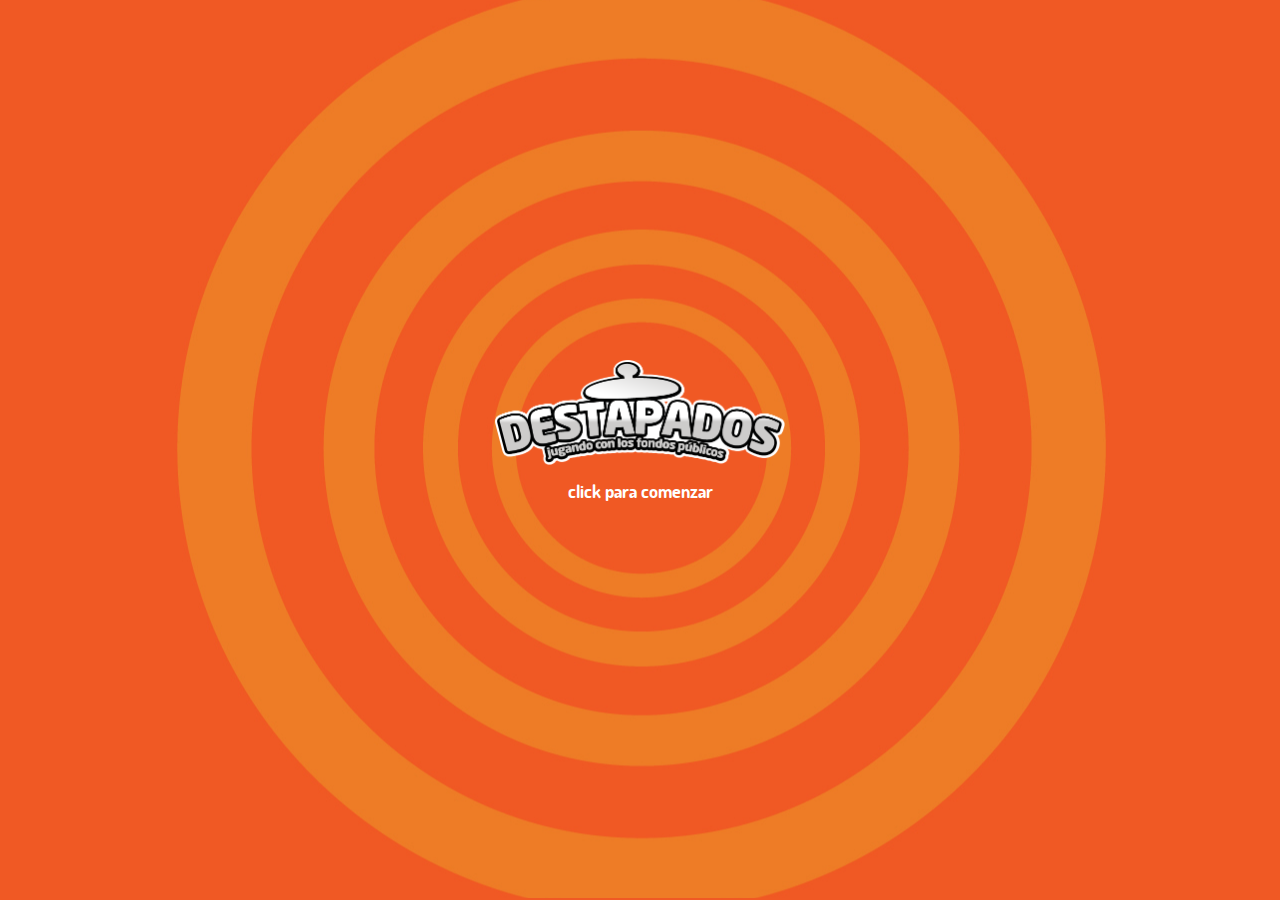
==== www/index.html @ 7f52e62e "agrego fuentes de Cordova" ====
<!DOCTYPE html>
<html lang="en">
<head>
	<meta charset="utf-8">
    <title>Destapados</title>
    <meta name="viewport" content="width=device-width, initial-scale=1.0, user-scalable=no">
    <meta name="description" content="Educando al soberano">
    <link rel="stylesheet" href="css/jquery.mobile-1.4.3.min.css">
    <link rel="stylesheet" href="css/destapados.css">
    <script type="text/javascript" src="cordova.js"></script>
    <script type="text/javascript" src="cordova_plugins.js"></script>
    <script type="text/javascript" src="js/jquery-1.9.1.min.js"></script>
    <script type="text/javascript" src="js/jquery.mobile-1.4.3.min.js"></script>
    <script type="text/javascript" src="js/vendor/jquery.fortune.min.js"></script>
    <script type="text/javascript" src="js/app.js"></script>
</head>
<body>
	<div id="page-home" class="page page-home" data-role="page">
        <div class="app-error">
            <p><span id="app-error-message"></span> <a href="index.html" rel="external">Reiniciar</a></p>
        </div>
        <div class="content" data-role="content"> 
            <a href="#" id="sidebar-menu" class="toggle-menu"></a>
		    <a href="login.html" class="logo-welcome" data-transition="flip">click para comenzar</a>
        </div>
        
	</div>
</body>
</html>
---- www/css/destapados.css ----
/*! normalize.css v3.0.1 | MIT License | git.io/normalize */
/**
 * 1. Set default font family to sans-serif.
 * 2. Prevent iOS text size adjust after orientation change, without disabling
 *    user zoom.
 */
html {
  font-family: sans-serif;
  /* 1 */
  -ms-text-size-adjust: 100%;
  /* 2 */
  -webkit-text-size-adjust: 100%;
  /* 2 */
}
/**
 * Remove default margin.
 */
body {
  margin: 0;
}
/* HTML5 display definitions
   ========================================================================== */
/**
 * Correct `block` display not defined for any HTML5 element in IE 8/9.
 * Correct `block` display not defined for `details` or `summary` in IE 10/11 and Firefox.
 * Correct `block` display not defined for `main` in IE 11.
 */
article,
aside,
details,
figcaption,
figure,
footer,
header,
hgroup,
main,
nav,
section,
summary {
  display: block;
}
/**
 * 1. Correct `inline-block` display not defined in IE 8/9.
 * 2. Normalize vertical alignment of `progress` in Chrome, Firefox, and Opera.
 */
audio,
canvas,
progress,
video {
  display: inline-block;
  /* 1 */
  vertical-align: baseline;
  /* 2 */
}
/**
 * Prevent modern browsers from displaying `audio` without controls.
 * Remove excess height in iOS 5 devices.
 */
audio:not([controls]) {
  display: none;
  height: 0;
}
/**
 * Address `[hidden]` styling not present in IE 8/9/10.
 * Hide the `template` element in IE 8/9/11, Safari, and Firefox < 22.
 */
[hidden],
template {
  display: none;
}
/* Links
   ========================================================================== */
/**
 * Remove the gray background color from active links in IE 10.
 */
a {
  background: transparent;
}
/**
 * Improve readability when focused and also mouse hovered in all browsers.
 */
a:active,
a:hover {
  outline: 0;
}
/* Text-level semantics
   ========================================================================== */
/**
 * Address styling not present in IE 8/9/10/11, Safari, and Chrome.
 */
abbr[title] {
  border-bottom: 1px dotted;
}
/**
 * Address style set to `bolder` in Firefox 4+, Safari, and Chrome.
 */
b,
strong {
  font-weight: bold;
}
/**
 * Address styling not present in Safari and Chrome.
 */
dfn {
  font-style: italic;
}
/**
 * Address variable `h1` font-size and margin within `section` and `article`
 * contexts in Firefox 4+, Safari, and Chrome.
 */
h1 {
  font-size: 2em;
  margin: 0.67em 0;
}
/**
 * Address styling not present in IE 8/9.
 */
mark {
  background: #ff0;
  color: #000;
}
/**
 * Address inconsistent and variable font size in all browsers.
 */
small {
  font-size: 80%;
}
/**
 * Prevent `sub` and `sup` affecting `line-height` in all browsers.
 */
sub,
sup {
  font-size: 75%;
  line-height: 0;
  position: relative;
  vertical-align: baseline;
}
sup {
  top: -0.5em;
}
sub {
  bottom: -0.25em;
}
/* Embedded content
   ========================================================================== */
/**
 * Remove border when inside `a` element in IE 8/9/10.
 */
img {
  border: 0;
}
/**
 * Correct overflow not hidden in IE 9/10/11.
 */
svg:not(:root) {
  overflow: hidden;
}
/* Grouping content
   ========================================================================== */
/**
 * Address margin not present in IE 8/9 and Safari.
 */
figure {
  margin: 1em 40px;
}
/**
 * Address differences between Firefox and other browsers.
 */
hr {
  -moz-box-sizing: content-box;
  box-sizing: content-box;
  height: 0;
}
/**
 * Contain overflow in all browsers.
 */
pre {
  overflow: auto;
}
/**
 * Address odd `em`-unit font size rendering in all browsers.
 */
code,
kbd,
pre,
samp {
  font-family: monospace, monospace;
  font-size: 1em;
}
/* Forms
   ========================================================================== */
/**
 * Known limitation: by default, Chrome and Safari on OS X allow very limited
 * styling of `select`, unless a `border` property is set.
 */
/**
 * 1. Correct color not being inherited.
 *    Known issue: affects color of disabled elements.
 * 2. Correct font properties not being inherited.
 * 3. Address margins set differently in Firefox 4+, Safari, and Chrome.
 */
button,
input,
optgroup,
select,
textarea {
  color: inherit;
  /* 1 */
  font: inherit;
  /* 2 */
  margin: 0;
  /* 3 */
}
/**
 * Address `overflow` set to `hidden` in IE 8/9/10/11.
 */
button {
  overflow: visible;
}
/**
 * Address inconsistent `text-transform` inheritance for `button` and `select`.
 * All other form control elements do not inherit `text-transform` values.
 * Correct `button` style inheritance in Firefox, IE 8/9/10/11, and Opera.
 * Correct `select` style inheritance in Firefox.
 */
button,
select {
  text-transform: none;
}
/**
 * 1. Avoid the WebKit bug in Android 4.0.* where (2) destroys native `audio`
 *    and `video` controls.
 * 2. Correct inability to style clickable `input` types in iOS.
 * 3. Improve usability and consistency of cursor style between image-type
 *    `input` and others.
 */
button,
html input[type="button"],
input[type="reset"],
input[type="submit"] {
  -webkit-appearance: button;
  /* 2 */
  cursor: pointer;
  /* 3 */
}
/**
 * Re-set default cursor for disabled elements.
 */
button[disabled],
html input[disabled] {
  cursor: default;
}
/**
 * Remove inner padding and border in Firefox 4+.
 */
button::-moz-focus-inner,
input::-moz-focus-inner {
  border: 0;
  padding: 0;
}
/**
 * Address Firefox 4+ setting `line-height` on `input` using `!important` in
 * the UA stylesheet.
 */
input {
  line-height: normal;
}
/**
 * It's recommended that you don't attempt to style these elements.
 * Firefox's implementation doesn't respect box-sizing, padding, or width.
 *
 * 1. Address box sizing set to `content-box` in IE 8/9/10.
 * 2. Remove excess padding in IE 8/9/10.
 */
input[type="checkbox"],
input[type="radio"] {
  box-sizing: border-box;
  /* 1 */
  padding: 0;
  /* 2 */
}
/**
 * Fix the cursor style for Chrome's increment/decrement buttons. For certain
 * `font-size` values of the `input`, it causes the cursor style of the
 * decrement button to change from `default` to `text`.
 */
input[type="number"]::-webkit-inner-spin-button,
input[type="number"]::-webkit-outer-spin-button {
  height: auto;
}
/**
 * 1. Address `appearance` set to `searchfield` in Safari and Chrome.
 * 2. Address `box-sizing` set to `border-box` in Safari and Chrome
 *    (include `-moz` to future-proof).
 */
input[type="search"] {
  -webkit-appearance: textfield;
  /* 1 */
  -moz-box-sizing: content-box;
  -webkit-box-sizing: content-box;
  /* 2 */
  box-sizing: content-box;
}
/**
 * Remove inner padding and search cancel button in Safari and Chrome on OS X.
 * Safari (but not Chrome) clips the cancel button when the search input has
 * padding (and `textfield` appearance).
 */
input[type="search"]::-webkit-search-cancel-button,
input[type="search"]::-webkit-search-decoration {
  -webkit-appearance: none;
}
/**
 * Define consistent border, margin, and padding.
 */
fieldset {
  border: 1px solid #c0c0c0;
  margin: 0 2px;
  padding: 0.35em 0.625em 0.75em;
}
/**
 * 1. Correct `color` not being inherited in IE 8/9/10/11.
 * 2. Remove padding so people aren't caught out if they zero out fieldsets.
 */
legend {
  border: 0;
  /* 1 */
  padding: 0;
  /* 2 */
}
/**
 * Remove default vertical scrollbar in IE 8/9/10/11.
 */
textarea {
  overflow: auto;
}
/**
 * Don't inherit the `font-weight` (applied by a rule above).
 * NOTE: the default cannot safely be changed in Chrome and Safari on OS X.
 */
optgroup {
  font-weight: bold;
}
/* Tables
   ========================================================================== */
/**
 * Remove most spacing between table cells.
 */
table {
  border-collapse: collapse;
  border-spacing: 0;
}
td,
th {
  padding: 0;
}
html {
  background: #f05924;
}
body {
  background: #f05924 url(../img/app-background.jpg) no-repeat center center !important;
  font-family: 'dosismedium', Helvetica, sans-serif;
}
@font-face {
  font-family: 'dosisbold';
  src: url('../fonts/dosis-bold-webfont.eot');
  src: url('../fonts/dosis-bold-webfont.eot?#iefix') format('embedded-opentype'), url('../fonts/dosis-bold-webfont.woff') format('woff'), url('../fonts/dosis-bold-webfont.ttf') format('truetype'), url('../fonts/dosis-bold-webfont.svg#dosisbold') format('svg');
  font-weight: normal;
  font-style: normal;
}
@font-face {
  font-family: 'dosismedium';
  src: url('../fonts/dosis-medium-webfont.eot');
  src: url('../fonts/dosis-medium-webfont.eot?#iefix') format('embedded-opentype'), url('../fonts/dosis-medium-webfont.woff') format('woff'), url('../fonts/dosis-medium-webfont.ttf') format('truetype'), url('../fonts/dosis-medium-webfont.svg#dosismedium') format('svg');
  font-weight: normal;
  font-style: normal;
}
.clearfix:before,
.clearfix:after {
  content: " ";
  display: table;
}
.clearfix:after {
  clear: both;
}
a:link,
a:visited {
  color: #fff !important;
  text-decoration: none;
  font-weight: normal !important;
}
#page-ranking,
#page-question,
#page-roulette,
#page-about,
#page-login,
#page-home {
  font-weight: normal;
  text-shadow: none;
}
#page-ranking a:link,
#page-question a:link,
#page-roulette a:link,
#page-about a:link,
#page-login a:link,
#page-home a:link,
#page-ranking a:visited,
#page-question a:visited,
#page-roulette a:visited,
#page-about a:visited,
#page-login a:visited,
#page-home a:visited {
  font-weight: normal;
  text-shadow: none;
}
.page {
  background: transparent;
}
.page-home {
  /* background: @color-naranja url(../img/app-background.jpg) no-repeat center center !important; */
}
.page-login {
  /*background: @color-naranja url(../img/app-background.jpg) no-repeat center center !important;*/
}
.page-login .header-content {
  background: #e24910;
}
.page-about {
  background: url(../img/back-pages.png) no-repeat center 140px;
}
.page-about .header-content {
  background: #e24910;
}
.page-ruleta {
  background: #006837;
}
.page-ruleta .header-content {
  background: #004a27;
}
.page-question {
  /*background: @color-naranja url(../img/app-background.jpg) no-repeat center center !important; */
}
.page-question .header-content {
  background: #006837;
}
.page-suggest {
  /*background: @color-naranja url(../img/app-background.jpg) no-repeat center center !important;*/
}
.page-suggest .header-content {
  background: #e24910;
}
.page-ranking {
  background: url(../img/back-pages.png) no-repeat center 180px;
}
.page-ranking .header-content {
  background: #e24910;
}
.logo-welcome:link,
.logo-welcome:visited {
  position: absolute;
  top: 50%;
  left: 50%;
  display: block;
  width: 290px;
  height: 105px;
  margin: -90px 0 0 -145px;
  background: url(../img/logo-destapados-hd.png) no-repeat center top;
  background-size: 100% auto;
  padding: 120px 0 0 0;
  text-align: center;
  font-family: 'dosisbold', Helvetica, sans-serif;
  text-decoration: none;
  color: #fff;
  font-size: 18px;
}
.logo-top {
  margin: 0 auto 0 auto;
  width: 200px;
  height: 73px;
  background: url(../img/logo-destapados-hd.png) no-repeat center top;
  background-size: 100% auto;
}
.logo-bottom {
  margin: 40px auto 0 auto;
  width: 200px;
  height: 73px;
  background: url(../img/logo-destapados-hd.png) no-repeat center top;
  background-size: 100% auto;
}
#page-login .logo-bottom {
  margin-top: 80px;
}
.logo-hhmza {
  margin: 40px auto 0 auto;
  width: 200px;
  height: 73px;
  background: url(../img/logo-hhmza.png) no-repeat center top;
  background-size: 100% auto;
}
.book-login {
  position: relative;
  margin: 100px auto 0 auto;
  width: 98%;
  height: 120px;
}
.book-ruleta {
  position: relative;
  margin: 10px auto 0 auto;
  width: 98%;
  height: 90px;
}
.book-ruleta .paper {
  display: table;
}
.book-ruleta .paper-ruleta-content {
  display: table-cell;
  width: 100%;
  height: 100%;
  vertical-align: middle;
  text-align: center;
}
.book-ruleta h2 {
  display: inline;
  font-size: 22px;
  font-family: 'dosisbold', Helvetica, sans-serif;
  color: #f05924;
  text-align: center;
  line-height: 120%;
  padding: 10px 10px;
}
.paper {
  position: absolute;
  top: 0;
  left: 0;
  width: 100%;
  height: 100%;
  background: #fff;
  box-shadow: 1px 1px 3px #666;
}
.last-paper {
  position: absolute;
  top: 0;
  left: 0;
  width: 100%;
  height: 100%;
  background: #fff;
  box-shadow: 1px 1px 3px #666;
  display: table;
}
.paper-1 {
  -ms-transform: rotate(2deg);
  /* IE 9 */
  -webkit-transform: rotate(2deg);
  /* Chrome, Safari, Opera */
  transform: rotate(2deg);
  /* Standard syntax */
}
.paper-2 {
  -ms-transform: rotate(-3deg);
  /* IE 9 */
  -webkit-transform: rotate(-3deg);
  /* Chrome, Safari, Opera */
  transform: rotate(-3deg);
  /* Standard syntax */
}
.paper-result {
  margin: 40px 0 0 0;
  -ms-transform: rotate(2deg);
  /* IE 9 */
  -webkit-transform: rotate(2deg);
  /* Chrome, Safari, Opera */
  transform: rotate(2deg);
  /* Standard syntax */
  display: table;
}
.paper-result span {
  padding: 10px;
  display: block;
  display: table-cell;
  text-align: right;
  vertical-align: bottom;
  font-size: 20px;
  line-height: 100%;
  font-family: 'dosisbold', Helvetica, sans-serif;
}
.paper-result .ok {
  color: #74bf44;
}
.paper-result .ko {
  color: #c1272d;
}
.paper-login-content {
  padding: 40px 10px 0 10px;
}
.paper-login-content .btn:link,
.paper-login-content .btn:visited {
  font-size: 16px;
  text-shadow: none;
}
.question-wrapper {
  position: relative;
  height: 100px;
}
.question-wrapper h2 {
  display: table-cell;
  vertical-align: middle;
  padding: 0 10px 0 10px;
  margin: 0;
  text-align: center;
  line-height: 120%;
  font-size: 20px;
  color: #666666;
}
.btn:link,
.btn:visited {
  display: block;
  text-align: center;
  font-family: 'dosisbold', Helvetica, sans-serif;
  border-radius: 10px;
  margin-bottom: 15px;
  width: 100%;
  padding: 0;
}
.btn-facebook:link,
.btn-facebook:visited {
  color: #FFF;
  box-shadow: 0 3px 0px #B3B3B5;
  background: #2061A7;
}
.btn-facebook:link div,
.btn-facebook:visited div {
  padding: 0 10px;
}
.btn-facebook:link i,
.btn-facebook:visited i {
  margin: 8px 0 8px 0;
  float: left;
  width: 28px;
  height: 28px;
  background: url(../img/icon-facebook.png) no-repeat center center;
  background-size: cover;
}
.btn-facebook:link span,
.btn-facebook:visited span {
  display: block;
  padding: 8px 0 0 0;
  line-height: 27px;
}
#ruleta {
  margin: 20px auto 0 auto;
  width: 280px;
  height: 280px;
}
.spin-container {
  position: relative;
}
.roulette {
  position: absolute;
  margin: 0 0 0 -140px;
  width: 280px;
  height: 280px;
  left: 50%;
  background-color: #006837;
  background-image: url('../img/ruleta.png');
  border-radius: 280px;
}
#ruleta .spinner {
  cursor: pointer;
  color: #FFF;
  font-weight: bold;
  border: none;
  position: absolute;
  width: 80px !important;
  height: 80px !important;
  top: 140px;
  left: 140px;
  margin: -40px 0 0 -40px;
  border-radius: 100% !important;
  z-index: 1000 !important;
  background-color: #000 !important;
  font-size: 13px;
  box-shadow: 0px 0px 5px rgba(85, 85, 85, 0.5);
  overflow: visible;
}
#ruleta .pointer {
  position: absolute;
  width: 0;
  height: 0;
  top: -10px;
  left: 50%;
  margin: 0 0 0 -15px;
  z-index: 1200 !important;
  border-left: 15px solid transparent;
  border-right: 15px solid transparent;
  border-bottom: 20px solid #000 !important;
}
button {
  width: 100%;
  padding: 10px 0;
  color: #6E6D72;
  box-shadow: 0 3px 0px #B3B3B5;
  border: none;
  border-radius: 4px;
  margin-bottom: 25px;
}
.hide {
  display: none;
}
.content {
  background: transparent;
}
.page .ui-panel-wrapper {
  background: transparent;
}
#sidebar {
  background: #333;
  border-left: 1px solid #000;
}
#sidebar h2 {
  font-family: 'dosisbold', Helvetica, sans-serif;
  font-size: 22px;
  line-height: 43px;
  padding: 0 20px;
  margin: 0;
  color: #fff;
  border-bottom: 1px solid #666;
}
#sidebar .ui-panel-inner {
  padding: 0;
}
#sidebar-content {
  padding: 10px 20px;
}
.menu {
  display: none;
  background: #333;
  position: absolute;
  top: 38px;
  left: 0;
  z-index: 9000;
  width: 100%;
}
.menu ul {
  margin: 0;
  padding: 10px 0;
  list-style: none;
  box-shadow: inset 0px 0px 8px rgba(0, 0, 0, 0.6);
}
.menu li {
  margin: 0;
  padding: 4px 20px;
}
.menu .separator {
  padding: 0 !important;
  height: 1px;
  margin: 4px 0;
  background: #333;
  border-bottom: 1px solid #999;
}
.header-content {
  height: 38px;
  line-height: 38px;
  border: none;
  box-shadow: inset 0px -1px 3px rgba(0, 0, 0, 0.1);
}
.header-menu-access {
  background: rgba(0, 0, 0, 0.2);
  float: left;
  width: 12%;
}
.header-menu-access a:link,
.header-menu-access a:visited {
  background: url(../img/back-menu.png) no-repeat center center;
  display: block;
  height: 38px;
}
.header-info {
  float: left;
  width: 87%;
}
.header-info-only .center {
  padding: 0 !important;
}
.header-content .left {
  float: left;
  padding: 0 0 0 10px;
  line-height: 38px;
  font-family: 'dosisbold', Helvetica, sans-serif;
  font-size: 22px;
  font-weight: normal;
  text-shadow: none;
  color: #fff;
  text-transform: uppercase;
}
.header-content .right {
  float: right;
  padding: 0 10px 0 0;
  line-height: 38px;
  font-family: 'dosisbold', Helvetica, sans-serif;
  font-size: 22px;
  font-weight: normal;
  text-shadow: none;
  color: #fff;
  text-transform: uppercase;
}
.header-content .center {
  padding: 0 10% 0 0;
  line-height: 38px;
  text-align: center;
  font-family: 'dosisbold', Helvetica, sans-serif;
  font-size: 22px;
  font-weight: normal;
  text-shadow: none;
  color: #fff;
  text-transform: uppercase;
}
.app-error {
  display: none;
  background: #c1272d url(../img/icon-alert.png) no-repeat 10px center;
  position: absolute;
  top: 38px;
  left: 0;
  z-index: 9100;
  width: 100%;
}
.app-error p {
  margin: 0;
  padding: 8px 10px 8px 40px;
  font-weight: normal;
  color: #fff;
  font-size: 12px;
}
.app-error a:link,
.app-error a:visited {
  background: #AA0000;
  padding: 2px 6px;
}
.answers {
  padding: 30px 0 0 0;
}
.answers ul {
  list-style: none;
  margin: 0;
  padding: 0;
}
.answers li {
  background: transparent;
  margin: 0;
  padding: 0 0 8px 0;
  display: block;
}
.answers a:link,
.answers a:visited {
  color: #666666 !important;
  display: block;
  padding: 10px;
  font-size: 18px;
  box-shadow: 1px 1px 3px #666;
  background: #fff;
}
.answers .ok a:link,
.answers .ok a:visited {
  color: #fff !important;
  background: #74bf44;
}
.answers .ko a:link,
.answers .ko a:visited {
  color: #fff !important;
  background: #c1272d;
}
.answers .ok input {
  color: #ffffff !important;
  background: #74bf44;
}
.answers .ok input::-webkit-input-placeholder {
  color: #fff;
}
.answers .answer {
  line-height: 120%;
}
.answers .answer-1 {
  -ms-transform: rotate(1deg);
  /* IE 9 */
  -webkit-transform: rotate(1deg);
  /* Chrome, Safari, Opera */
  transform: rotate(1deg);
  /* Standard syntax */
}
.answers .answer-2 {
  -ms-transform: rotate(-1deg);
  /* IE 9 */
  -webkit-transform: rotate(-1deg);
  /* Chrome, Safari, Opera */
  transform: rotate(-1deg);
  /* Standard syntax */
}
.answers .answer-4 {
  -ms-transform: rotate(1deg);
  /* IE 9 */
  -webkit-transform: rotate(1deg);
  /* Chrome, Safari, Opera */
  transform: rotate(1deg);
  /* Standard syntax */
}
/* para suggest de pregunta */
#form-suggest .answer-1,
#form-suggest .answer-2,
#form-suggest .answer-3,
#form-suggest .answer-4 {
  -ms-transform: rotate(0deg);
  /* IE 9 */
  -webkit-transform: rotate(0deg);
  /* Chrome, Safari, Opera */
  transform: rotate(0deg);
  /* Standard syntax */
}
#form-suggest .category {
  padding: 0 0 20px 0;
}
.question-suggest {
  padding: 10px;
  border: none;
}
.content-text h2 {
  font-weight: normal;
  font-family: 'dosisbold', Helvetica, sans-serif;
  text-align: center;
  padding: 0 0 8px 0;
  background: url(../img/line-1.png) no-repeat center bottom;
  margin: 0 0 10px 0;
}
.content-text ul {
  margin: 0;
  padding: 0;
  list-style: none;
}
.content-text li {
  margin: 0 0 3px 0;
}
.content-text .title {
  margin: 3px 0 3px 0;
  font-family: 'dosisbold', Helvetica, sans-serif;
}
.page-about .content-text {
  padding: 40px 20px 0 20px;
}
.content-ranking h2 {
  color: #fff;
  text-align: center;
}
.ranking-table ul {
  list-style: none;
  padding: 0;
  margin: 0;
}
.ranking-table li {
  height: 26px;
  overflow: hidden;
  padding: 0 20px 0 10px;
  font-size: 14px;
  line-height: 25px;
}
.ranking-table .th {
  font-family: 'dosisbold', Helvetica, sans-serif;
  font-size: 18px;
  height: 28px;
  padding: 0 0 10px 10px;
}
.ranking-table .col1 {
  float: left;
  width: 30%;
  background: url(../img/line-2.png) no-repeat right top;
}
.ranking-table .col2 {
  float: left;
  width: 45%;
  background: url(../img/line-3.png) no-repeat right top;
}
.ranking-table .col3 {
  float: left;
  width: 25%;
}
.ranking-table .col3 li {
  text-align: right;
}
.ranking-table .col3 .th {
  text-align: left !important;
}
.ranking-table .starred {
  color: #c1272d;
}
#question-result,
#suggest-result,
#suggest-error {
  padding: 20px;
}
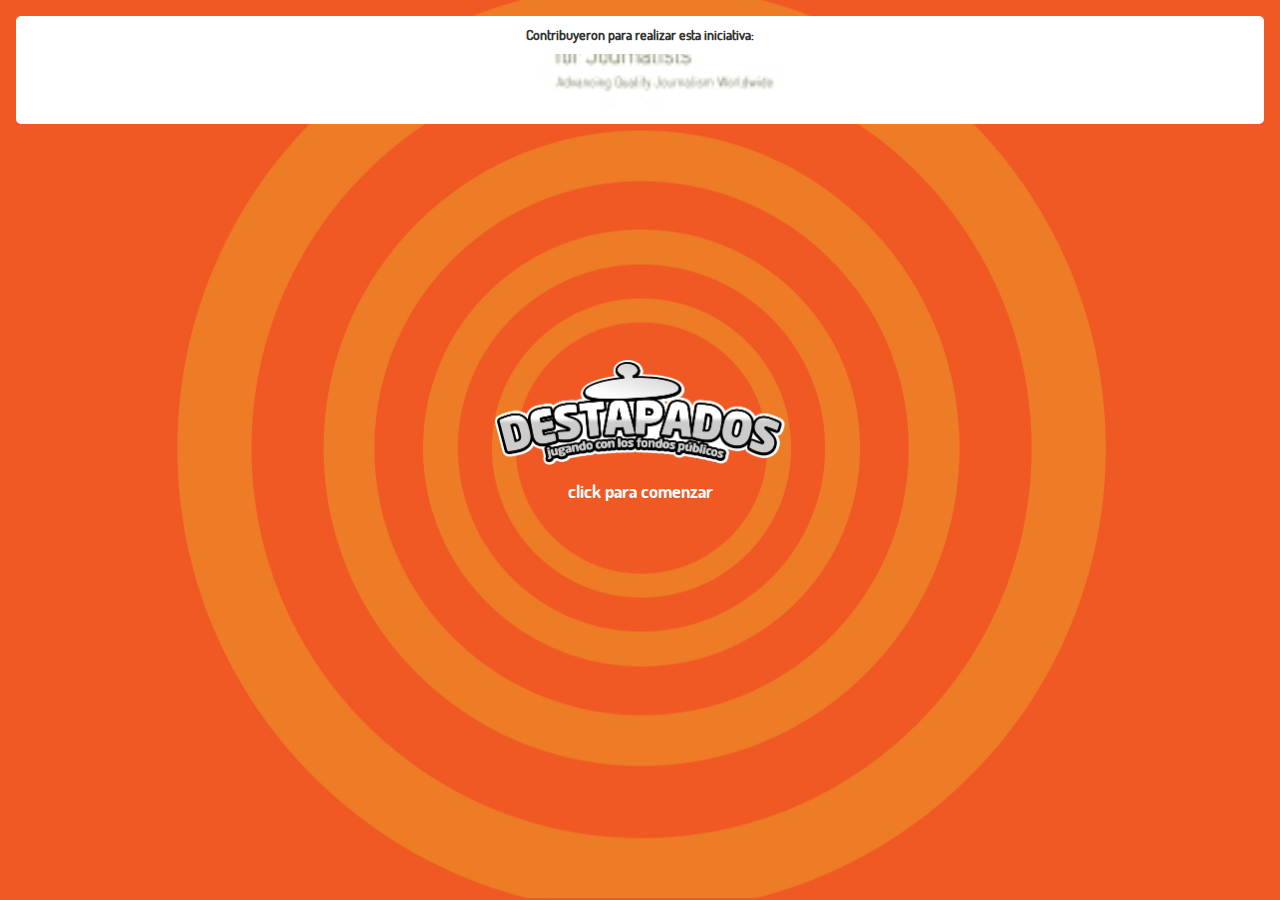
==== commit bb2514ce: "Logos auspiciantes" ====
--- a/www/index.html
+++ b/www/index.html
@@ -20,7 +20,14 @@
             <p><span id="app-error-message"></span> <a href="index.html" rel="external">Reiniciar</a></p>
         </div>
         <div class="content" data-role="content"> 
-            <a href="#" id="sidebar-menu" class="toggle-menu"></a>
+            <div class="auspiciantes">
+                <h2>Contribuyeron para realizar esta iniciativa:</h2>
+                <div class="logos-auspiciantes">
+                    <a class="auspiciante auspiciante-logo1" href="#" onclick="navigator.app.loadUrl('http://hackslabs.org/', {openExternal : true});"></a>
+                    <a class="auspiciante auspiciante-logo2" href="#" onclick="navigator.app.loadUrl('http://www.icfj.org/', {openExternal : true});"></a>
+                    <a class="auspiciante auspiciante-logo3" href="#" onclick="navigator.app.loadUrl('http://wbi.worldbank.org/wbi/', {openExternal : true});"></a>
+                </div>
+            </div>
 		    <a href="login.html" class="logo-welcome" data-transition="flip">click para comenzar</a>
         </div>
         
--- a/www/css/destapados.css
+++ b/www/css/destapados.css
@@ -994,3 +994,43 @@
 #suggest-error {
   padding: 20px;
 }
+.auspiciantes {
+  background: #fff;
+  padding: 10px;
+  -webkit-border-radius: 5px;
+  -moz-border-radius: 5px;
+  border-radius: 5px;
+}
+.auspiciantes h2 {
+  text-align: center;
+  font-size: 14px;
+  color: #333;
+  padding: 0 0 10px 0;
+  margin: 0;
+}
+.auspiciantes .logos-auspiciantes {
+  background: url(../img/logos.jpg) no-repeat center bottom;
+  background-size: 100%;
+  position: relative;
+  height: 60px;
+}
+.auspiciantes .auspiciante:link,
+.auspiciantes .auspiciante:visited {
+  position: absolute;
+  display: block;
+  width: 33%;
+  height: 60px;
+  top: 0;
+}
+.auspiciantes .auspiciante-logo1:link,
+.auspiciantes .auspiciante-logo1:visited {
+  left: 0;
+}
+.auspiciantes .auspiciante-logo2:link,
+.auspiciantes .auspiciante-logo2:visited {
+  left: 33%;
+}
+.auspiciantes .auspiciante-logo3:link,
+.auspiciantes .auspiciante-logo3:visited {
+  right: 0;
+}
